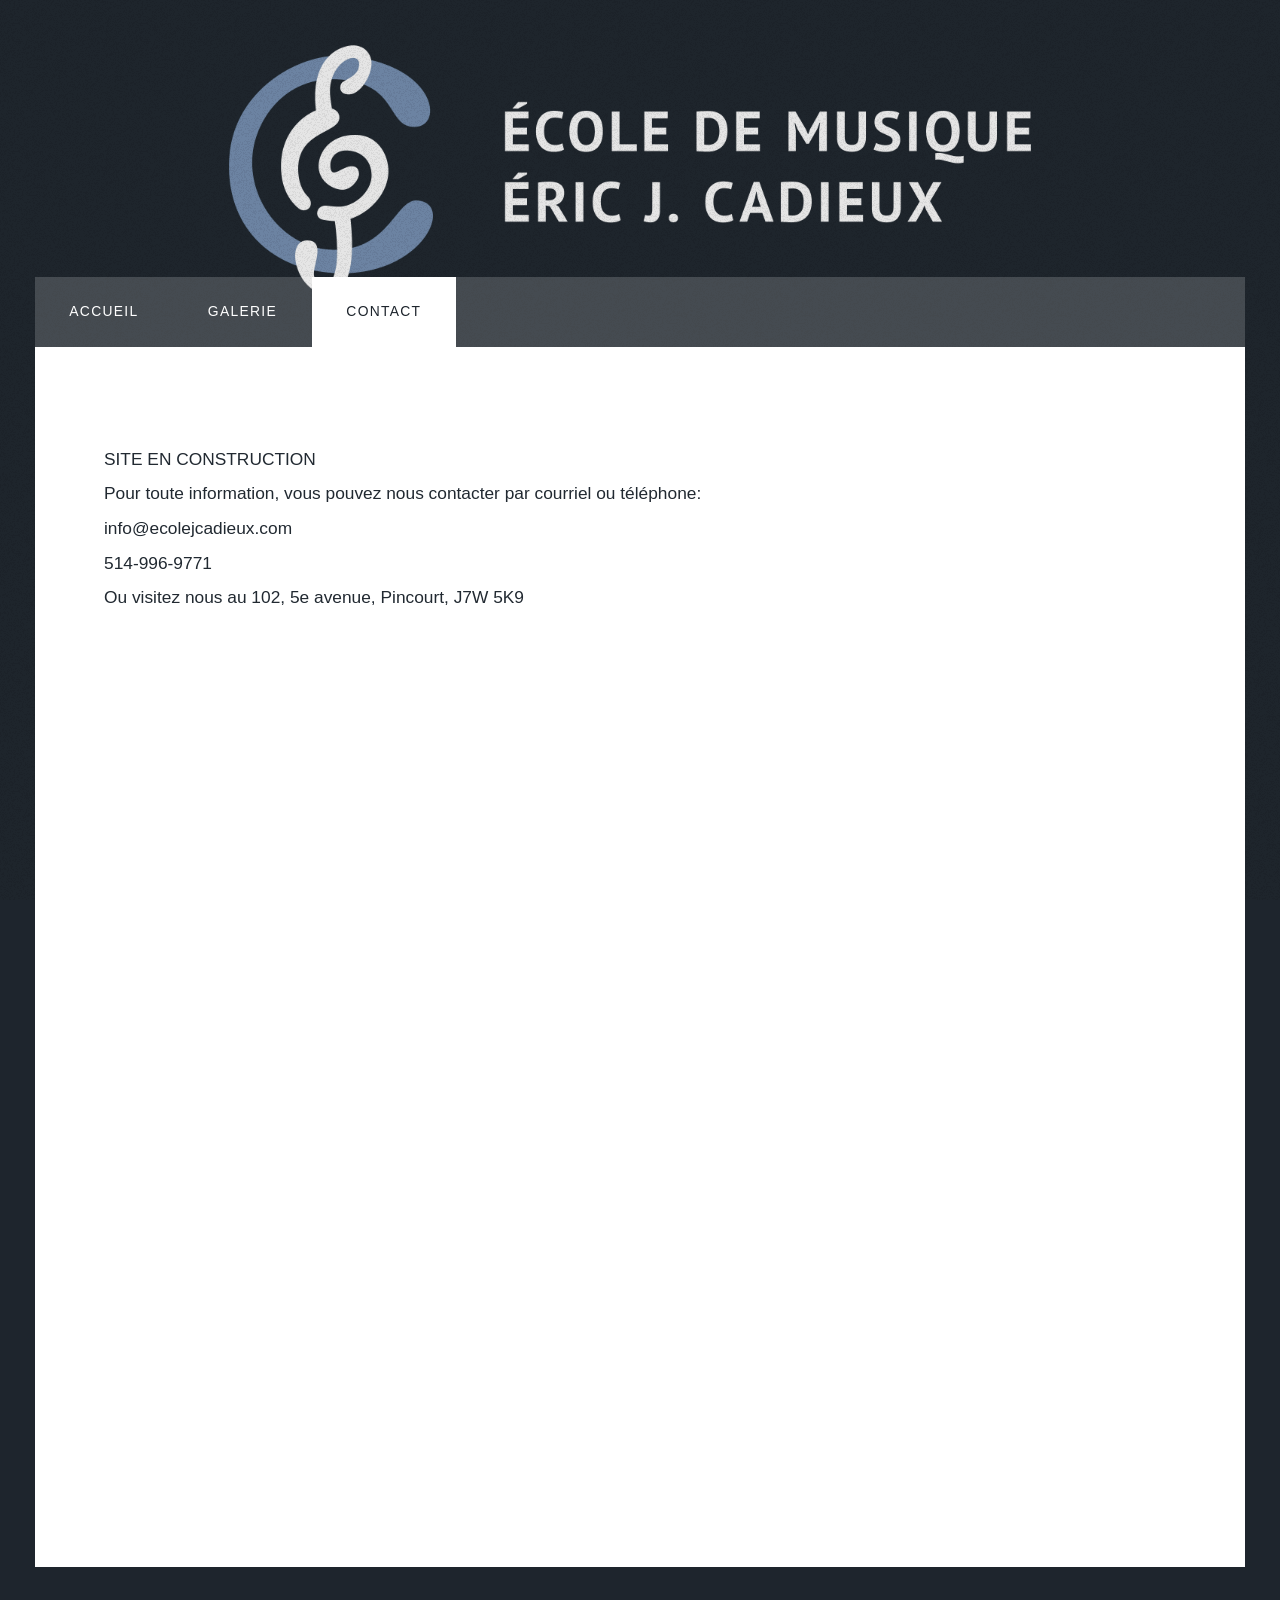
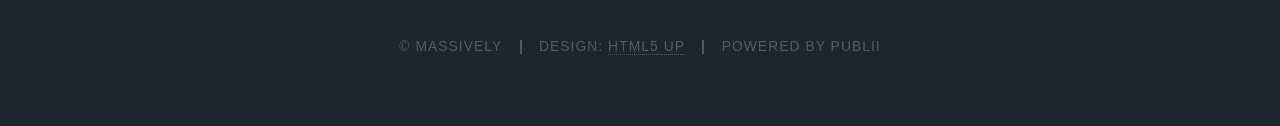
==== contact/index.html @ 6a55e9c0 "Updated from Publii" ====
<!DOCTYPE html><html lang="en-ca"><head><meta charset="utf-8"><meta http-equiv="X-UA-Compatible" content="IE=edge"><meta name="viewport" content="width=device-width,initial-scale=1,user-scalable=no"><title>Contact - Ecole de Musique Eric J. Cadieux</title><meta name="description" content="SITE EN CONSTRUCTION Pour toute information, vous pouvez nous contacter par courriel ou téléphone: info@ecolejcadieux.com 514-996-9771 Ou visitez nous au 102, 5e avenue,&amp;hellip;"><meta name="generator" content="Publii Open-Source CMS for Static Site"><link rel="canonical" href="https://rickyjc-git.github.io/ecolejcadieux/contact/"><link rel="alternate" type="application/atom+xml" href="https://rickyjc-git.github.io/ecolejcadieux/feed.xml" title="Ecole de Musique Eric J. Cadieux - RSS"><link rel="alternate" type="application/json" href="https://rickyjc-git.github.io/ecolejcadieux/feed.json" title="Ecole de Musique Eric J. Cadieux - JSON"><meta property="og:title" content="Contact"><meta property="og:site_name" content="Ecole de Musique Eric J. Cadieux"><meta property="og:description" content="SITE EN CONSTRUCTION Pour toute information, vous pouvez nous contacter par courriel ou téléphone: info@ecolejcadieux.com 514-996-9771 Ou visitez nous au 102, 5e avenue,&amp;hellip;"><meta property="og:url" content="https://rickyjc-git.github.io/ecolejcadieux/contact/index.html"><meta property="og:type" content="article"><link rel="stylesheet" href="https://rickyjc-git.github.io/ecolejcadieux/assets/css/fontawesome-all.min.css?v&#x3D;85514f933f9e0b82460af63f1a403fa5"><link rel="stylesheet" href="https://rickyjc-git.github.io/ecolejcadieux/assets/css/style.css?v&#x3D;f08a2ce9bfa323e46789bddc72da0a97"><noscript><link rel="stylesheet" href="https://rickyjc-git.github.io/ecolejcadieux/assets/css/noscript.css?v&#x3D;efa867a99f5064d6729e4dc2008ad50b"></noscript><script type="application/ld+json">{"@context":"http://schema.org","@type":"Article","mainEntityOfPage":{"@type":"WebPage","@id":"https://rickyjc-git.github.io/ecolejcadieux/contact/index.html"},"headline":"Contact","datePublished":"2023-12-07T05:58-05:00","dateModified":"2026-10-05T16:16-04:00","description":"SITE EN CONSTRUCTION Pour toute information, vous pouvez nous contacter par courriel ou téléphone: info@ecolejcadieux.com 514-996-9771 Ou visitez nous au 102, 5e avenue,&hellip;","author":{"@type":"Person","name":"Eric J Cadieux","url":"https://rickyjc-git.github.io/ecolejcadieux/authors/eric-j-cadieux/"},"publisher":{"@type":"Organization","name":"Eric J Cadieux"}}</script><style>#wrapper > .bg {
               background-image: url(https://rickyjc-git.github.io/ecolejcadieux/assets/images/overlay.png), linear-gradient(0deg, rgba(0, 0, 0, 0.1), rgba(0, 0, 0, 0.1)), url(https://rickyjc-git.github.io/ecolejcadieux/media/website/EJC_Logo_titre-copy-4-2.png);
           }</style><noscript><style>img[loading] {
                    opacity: 1;
                }</style></noscript></head><body class="is-preload page-template"><div id="wrapper"><header id="header"></header><nav id="nav"><ul class="links"><li><a href="https://rickyjc-git.github.io/ecolejcadieux/index.html" target="_self">Accueil</a></li><li><a href="https://rickyjc-git.github.io/ecolejcadieux/galerie/index.html" target="_self">Galerie</a></li><li class="active"><a href="https://rickyjc-git.github.io/ecolejcadieux/contact/index.html" target="_self">Contact</a></li></ul></nav><main id="main"><article class="post"><header class="major"><h1>Contact</h1><p class="post__inner"></p></header><div class="post__inner post__entry"><p><strong>SITE EN CONSTRUCTION</strong></p><p>Pour toute information, vous pouvez nous contacter par courriel ou téléphone:</p><p>info@ecolejcadieux.com</p><p>514-996-9771</p><p>Ou visitez nous au 102, 5e avenue, Pincourt, J7W 5K9</p><div class="post__iframe"><iframe src="https://www.google.com/maps/embed?pb=!1m18!1m12!1m3!1d2802.3629248389666!2d-73.99378192416343!3d45.38184933893004!2m3!1f0!2f0!3f0!3m2!1i1024!2i768!4f13.1!3m3!1m2!1s0x4cc947ff1bc79193%3A0x98ce255eb2158961!2s102%205e%20Avenue%2C%20Pincourt%2C%20QC%20J7V%205K9!5e0!3m2!1sfr!2sca!4v1696998399728!5m2!1sfr!2sca" width="600" height="450" allowfullscreen="" loading="lazy" referrerpolicy="no-referrer-when-downgrade"></iframe></div></div></article></main><footer id="copyright"><ul><li>© Massively</li><li>Design: <a href="https://html5up.net" target="_blank" rel="nofollow noopener">HTML5 UP</a></li><li>Powered by Publii</li></ul></footer></div><script src="https://rickyjc-git.github.io/ecolejcadieux/assets/js/jquery.min.js?v&#x3D;c9771cc3e90e18f5336eedbd0fffb2cf"></script><script src="https://rickyjc-git.github.io/ecolejcadieux/assets/js/jquery.scrollex.min.js?v&#x3D;f89065e3d988006af9791b44561d7c90"></script><script src="https://rickyjc-git.github.io/ecolejcadieux/assets/js/jquery.scrolly.min.js?v&#x3D;1ed5a78bde1476875a40f6b9ff44fc14"></script><script src="https://rickyjc-git.github.io/ecolejcadieux/assets/js/browser.min.js?v&#x3D;c07298dd19048a8a69ad97e754dfe8d0"></script><script src="https://rickyjc-git.github.io/ecolejcadieux/assets/js/breakpoints.min.js?v&#x3D;81a479eb099e3b187613943b085923b8"></script><script src="https://rickyjc-git.github.io/ecolejcadieux/assets/js/util.min.js?v&#x3D;4201a626f8c9b614a663b3a1d7d82615"></script><script src="https://rickyjc-git.github.io/ecolejcadieux/assets/js/main.min.js?v&#x3D;56233c354bd814758be8bff42f7e13a5"></script><script>/*<![CDATA[*/var images=document.querySelectorAll("img[loading]");for(var i=0;i<images.length;i++){if(images[i].complete){images[i].classList.add("is-loaded")}else{images[i].addEventListener("load",function(){this.classList.add("is-loaded")},false)}};/*]]>*/</script></body></html>
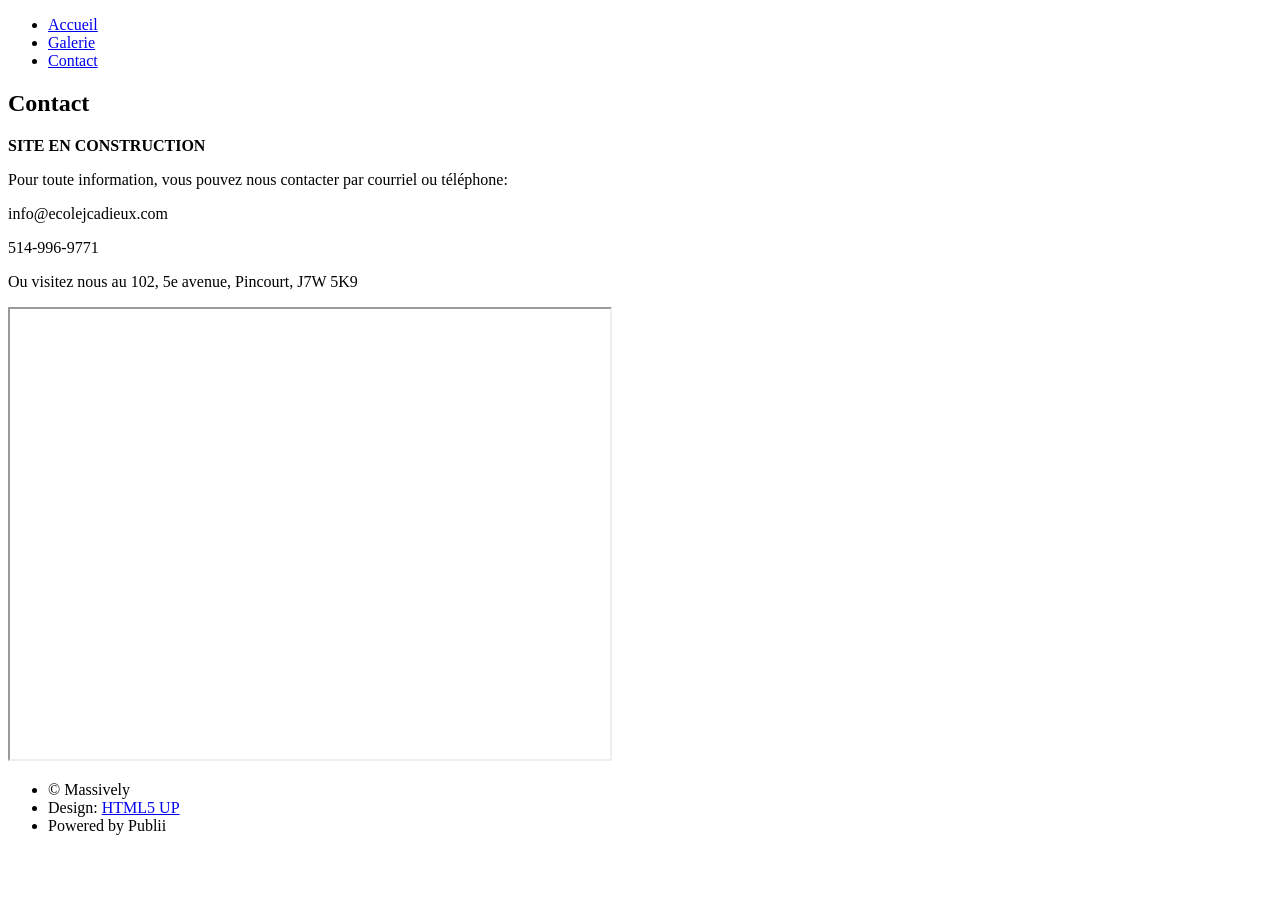
==== commit b1befd02: "Updated from Publii" ====
--- a/contact/index.html
+++ b/contact/index.html
@@ -1,5 +1,5 @@
-<!DOCTYPE html><html lang="en-ca"><head><meta charset="utf-8"><meta http-equiv="X-UA-Compatible" content="IE=edge"><meta name="viewport" content="width=device-width,initial-scale=1,user-scalable=no"><title>Contact - Ecole de Musique Eric J. Cadieux</title><meta name="description" content="SITE EN CONSTRUCTION Pour toute information, vous pouvez nous contacter par courriel ou téléphone: info@ecolejcadieux.com 514-996-9771 Ou visitez nous au 102, 5e avenue,&amp;hellip;"><meta name="generator" content="Publii Open-Source CMS for Static Site"><link rel="canonical" href="https://rickyjc-git.github.io/ecolejcadieux/contact/"><link rel="alternate" type="application/atom+xml" href="https://rickyjc-git.github.io/ecolejcadieux/feed.xml" title="Ecole de Musique Eric J. Cadieux - RSS"><link rel="alternate" type="application/json" href="https://rickyjc-git.github.io/ecolejcadieux/feed.json" title="Ecole de Musique Eric J. Cadieux - JSON"><meta property="og:title" content="Contact"><meta property="og:site_name" content="Ecole de Musique Eric J. Cadieux"><meta property="og:description" content="SITE EN CONSTRUCTION Pour toute information, vous pouvez nous contacter par courriel ou téléphone: info@ecolejcadieux.com 514-996-9771 Ou visitez nous au 102, 5e avenue,&amp;hellip;"><meta property="og:url" content="https://rickyjc-git.github.io/ecolejcadieux/contact/index.html"><meta property="og:type" content="article"><link rel="stylesheet" href="https://rickyjc-git.github.io/ecolejcadieux/assets/css/fontawesome-all.min.css?v&#x3D;85514f933f9e0b82460af63f1a403fa5"><link rel="stylesheet" href="https://rickyjc-git.github.io/ecolejcadieux/assets/css/style.css?v&#x3D;f08a2ce9bfa323e46789bddc72da0a97"><noscript><link rel="stylesheet" href="https://rickyjc-git.github.io/ecolejcadieux/assets/css/noscript.css?v&#x3D;efa867a99f5064d6729e4dc2008ad50b"></noscript><script type="application/ld+json">{"@context":"http://schema.org","@type":"Article","mainEntityOfPage":{"@type":"WebPage","@id":"https://rickyjc-git.github.io/ecolejcadieux/contact/index.html"},"headline":"Contact","datePublished":"2023-12-07T05:58-05:00","dateModified":"2026-10-05T16:16-04:00","description":"SITE EN CONSTRUCTION Pour toute information, vous pouvez nous contacter par courriel ou téléphone: info@ecolejcadieux.com 514-996-9771 Ou visitez nous au 102, 5e avenue,&hellip;","author":{"@type":"Person","name":"Eric J Cadieux","url":"https://rickyjc-git.github.io/ecolejcadieux/authors/eric-j-cadieux/"},"publisher":{"@type":"Organization","name":"Eric J Cadieux"}}</script><style>#wrapper > .bg {
-               background-image: url(https://rickyjc-git.github.io/ecolejcadieux/assets/images/overlay.png), linear-gradient(0deg, rgba(0, 0, 0, 0.1), rgba(0, 0, 0, 0.1)), url(https://rickyjc-git.github.io/ecolejcadieux/media/website/EJC_Logo_titre-copy-4-2.png);
+<!DOCTYPE html><html lang="en-ca"><head><meta charset="utf-8"><meta http-equiv="X-UA-Compatible" content="IE=edge"><meta name="viewport" content="width=device-width,initial-scale=1,user-scalable=no"><title>Contact - Ecole de Musique Eric J. Cadieux</title><meta name="description" content="SITE EN CONSTRUCTION Pour toute information, vous pouvez nous contacter par courriel ou téléphone: info@ecolejcadieux.com 514-996-9771 Ou visitez nous au 102, 5e avenue,&amp;hellip;"><meta name="generator" content="Publii Open-Source CMS for Static Site"><link rel="canonical" href="https://ecolejcadieux.com/contact/"><link rel="alternate" type="application/atom+xml" href="https://ecolejcadieux.com/feed.xml" title="Ecole de Musique Eric J. Cadieux - RSS"><link rel="alternate" type="application/json" href="https://ecolejcadieux.com/feed.json" title="Ecole de Musique Eric J. Cadieux - JSON"><meta property="og:title" content="Contact"><meta property="og:site_name" content="Ecole de Musique Eric J. Cadieux"><meta property="og:description" content="SITE EN CONSTRUCTION Pour toute information, vous pouvez nous contacter par courriel ou téléphone: info@ecolejcadieux.com 514-996-9771 Ou visitez nous au 102, 5e avenue,&amp;hellip;"><meta property="og:url" content="https://ecolejcadieux.com/contact/index.html"><meta property="og:type" content="article"><link rel="stylesheet" href="https://ecolejcadieux.com/assets/css/fontawesome-all.min.css?v&#x3D;85514f933f9e0b82460af63f1a403fa5"><link rel="stylesheet" href="https://ecolejcadieux.com/assets/css/style.css?v&#x3D;f08a2ce9bfa323e46789bddc72da0a97"><noscript><link rel="stylesheet" href="https://ecolejcadieux.com/assets/css/noscript.css?v&#x3D;efa867a99f5064d6729e4dc2008ad50b"></noscript><script type="application/ld+json">{"@context":"http://schema.org","@type":"Article","mainEntityOfPage":{"@type":"WebPage","@id":"https://ecolejcadieux.com/contact/index.html"},"headline":"Contact","datePublished":"2023-12-07T05:58-05:00","dateModified":"2026-10-05T16:16-04:00","description":"SITE EN CONSTRUCTION Pour toute information, vous pouvez nous contacter par courriel ou téléphone: info@ecolejcadieux.com 514-996-9771 Ou visitez nous au 102, 5e avenue,&hellip;","author":{"@type":"Person","name":"Eric J Cadieux","url":"https://ecolejcadieux.com/authors/eric-j-cadieux/"},"publisher":{"@type":"Organization","name":"Eric J Cadieux"}}</script><style>#wrapper > .bg {
+               background-image: url(https://ecolejcadieux.com/assets/images/overlay.png), linear-gradient(0deg, rgba(0, 0, 0, 0.1), rgba(0, 0, 0, 0.1)), url(https://ecolejcadieux.com/media/website/EJC_Logo_titre-copy-4-2.png);
            }</style><noscript><style>img[loading] {
                     opacity: 1;
-                }</style></noscript></head><body class="is-preload page-template"><div id="wrapper"><header id="header"></header><nav id="nav"><ul class="links"><li><a href="https://rickyjc-git.github.io/ecolejcadieux/index.html" target="_self">Accueil</a></li><li><a href="https://rickyjc-git.github.io/ecolejcadieux/galerie/index.html" target="_self">Galerie</a></li><li class="active"><a href="https://rickyjc-git.github.io/ecolejcadieux/contact/index.html" target="_self">Contact</a></li></ul></nav><main id="main"><article class="post"><header class="major"><h1>Contact</h1><p class="post__inner"></p></header><div class="post__inner post__entry"><p><strong>SITE EN CONSTRUCTION</strong></p><p>Pour toute information, vous pouvez nous contacter par courriel ou téléphone:</p><p>info@ecolejcadieux.com</p><p>514-996-9771</p><p>Ou visitez nous au 102, 5e avenue, Pincourt, J7W 5K9</p><div class="post__iframe"><iframe src="https://www.google.com/maps/embed?pb=!1m18!1m12!1m3!1d2802.3629248389666!2d-73.99378192416343!3d45.38184933893004!2m3!1f0!2f0!3f0!3m2!1i1024!2i768!4f13.1!3m3!1m2!1s0x4cc947ff1bc79193%3A0x98ce255eb2158961!2s102%205e%20Avenue%2C%20Pincourt%2C%20QC%20J7V%205K9!5e0!3m2!1sfr!2sca!4v1696998399728!5m2!1sfr!2sca" width="600" height="450" allowfullscreen="" loading="lazy" referrerpolicy="no-referrer-when-downgrade"></iframe></div></div></article></main><footer id="copyright"><ul><li>© Massively</li><li>Design: <a href="https://html5up.net" target="_blank" rel="nofollow noopener">HTML5 UP</a></li><li>Powered by Publii</li></ul></footer></div><script src="https://rickyjc-git.github.io/ecolejcadieux/assets/js/jquery.min.js?v&#x3D;c9771cc3e90e18f5336eedbd0fffb2cf"></script><script src="https://rickyjc-git.github.io/ecolejcadieux/assets/js/jquery.scrollex.min.js?v&#x3D;f89065e3d988006af9791b44561d7c90"></script><script src="https://rickyjc-git.github.io/ecolejcadieux/assets/js/jquery.scrolly.min.js?v&#x3D;1ed5a78bde1476875a40f6b9ff44fc14"></script><script src="https://rickyjc-git.github.io/ecolejcadieux/assets/js/browser.min.js?v&#x3D;c07298dd19048a8a69ad97e754dfe8d0"></script><script src="https://rickyjc-git.github.io/ecolejcadieux/assets/js/breakpoints.min.js?v&#x3D;81a479eb099e3b187613943b085923b8"></script><script src="https://rickyjc-git.github.io/ecolejcadieux/assets/js/util.min.js?v&#x3D;4201a626f8c9b614a663b3a1d7d82615"></script><script src="https://rickyjc-git.github.io/ecolejcadieux/assets/js/main.min.js?v&#x3D;56233c354bd814758be8bff42f7e13a5"></script><script>/*<![CDATA[*/var images=document.querySelectorAll("img[loading]");for(var i=0;i<images.length;i++){if(images[i].complete){images[i].classList.add("is-loaded")}else{images[i].addEventListener("load",function(){this.classList.add("is-loaded")},false)}};/*]]>*/</script></body></html>+                }</style></noscript></head><body class="is-preload page-template"><div id="wrapper"><header id="header"></header><nav id="nav"><ul class="links"><li><a href="https://ecolejcadieux.com/index.html" target="_self">Accueil</a></li><li><a href="https://ecolejcadieux.com/galerie/index.html" target="_self">Galerie</a></li><li class="active"><a href="https://ecolejcadieux.com/contact/index.html" target="_self">Contact</a></li></ul></nav><main id="main"><article class="post"><header class="major"><h1>Contact</h1><p class="post__inner"></p></header><div class="post__inner post__entry"><p><strong>SITE EN CONSTRUCTION</strong></p><p>Pour toute information, vous pouvez nous contacter par courriel ou téléphone:</p><p>info@ecolejcadieux.com</p><p>514-996-9771</p><p>Ou visitez nous au 102, 5e avenue, Pincourt, J7W 5K9</p><div class="post__iframe"><iframe src="https://www.google.com/maps/embed?pb=!1m18!1m12!1m3!1d2802.3629248389666!2d-73.99378192416343!3d45.38184933893004!2m3!1f0!2f0!3f0!3m2!1i1024!2i768!4f13.1!3m3!1m2!1s0x4cc947ff1bc79193%3A0x98ce255eb2158961!2s102%205e%20Avenue%2C%20Pincourt%2C%20QC%20J7V%205K9!5e0!3m2!1sfr!2sca!4v1696998399728!5m2!1sfr!2sca" width="600" height="450" allowfullscreen="" loading="lazy" referrerpolicy="no-referrer-when-downgrade"></iframe></div></div></article></main><footer id="copyright"><ul><li>© Massively</li><li>Design: <a href="https://html5up.net" target="_blank" rel="nofollow noopener">HTML5 UP</a></li><li>Powered by Publii</li></ul></footer></div><script src="https://ecolejcadieux.com/assets/js/jquery.min.js?v&#x3D;c9771cc3e90e18f5336eedbd0fffb2cf"></script><script src="https://ecolejcadieux.com/assets/js/jquery.scrollex.min.js?v&#x3D;f89065e3d988006af9791b44561d7c90"></script><script src="https://ecolejcadieux.com/assets/js/jquery.scrolly.min.js?v&#x3D;1ed5a78bde1476875a40f6b9ff44fc14"></script><script src="https://ecolejcadieux.com/assets/js/browser.min.js?v&#x3D;c07298dd19048a8a69ad97e754dfe8d0"></script><script src="https://ecolejcadieux.com/assets/js/breakpoints.min.js?v&#x3D;81a479eb099e3b187613943b085923b8"></script><script src="https://ecolejcadieux.com/assets/js/util.min.js?v&#x3D;4201a626f8c9b614a663b3a1d7d82615"></script><script src="https://ecolejcadieux.com/assets/js/main.min.js?v&#x3D;56233c354bd814758be8bff42f7e13a5"></script><script>/*<![CDATA[*/var images=document.querySelectorAll("img[loading]");for(var i=0;i<images.length;i++){if(images[i].complete){images[i].classList.add("is-loaded")}else{images[i].addEventListener("load",function(){this.classList.add("is-loaded")},false)}};/*]]>*/</script></body></html>
